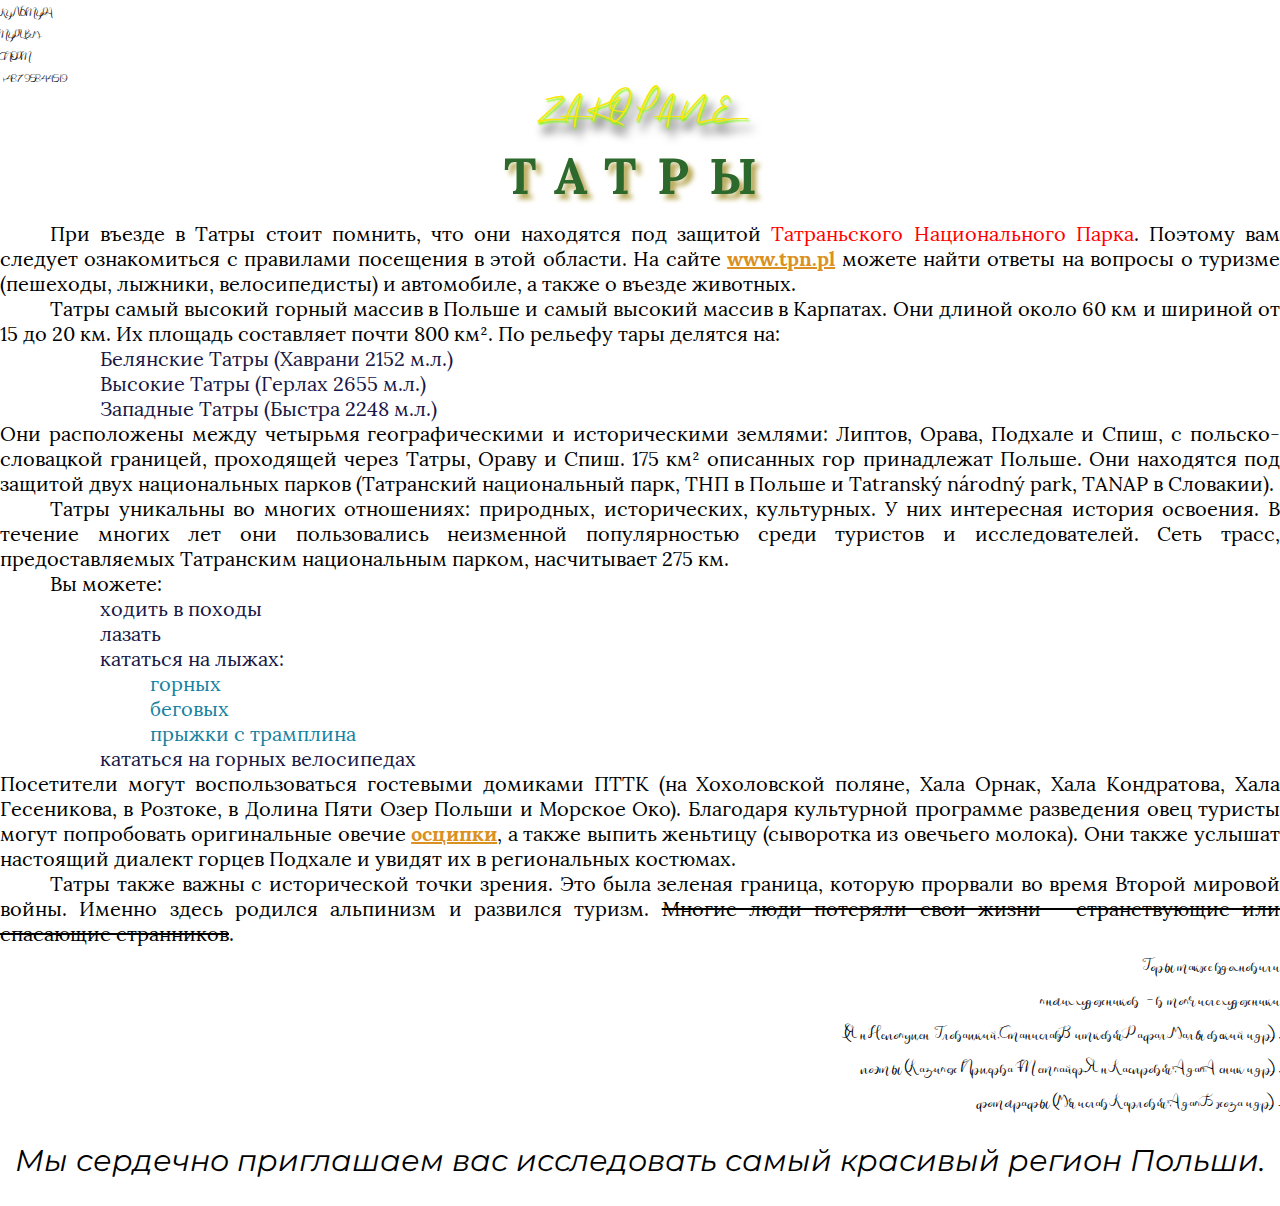
==== index.html @ 994e9b7a "Lesson_4" ====
<!DOCTYPE html>
<html lang="en">
<head>
	<meta charset="UTF-8">
	<meta name="viewport" content="width=device-width, initial-scale=1.0">
	<link rel="stylesheet" href="css/nullstyle_short.css">
	<title>Lesson_4_HW</title>
</head>
<body>
	<header class="header">
		<nav class="menu">
				<ul>
					<li>культура</li>
					<li>туризм</li>
					<li>спорт</li>
				</ul>
		</nav>
		<div class="phone">+48795844519</div>
		<div class="logo">zakopane</div>
	</header>
	<main class="main">
				<div class="title">татры</div>
		<div class="block">
			<p>При въезде в Татры стоит помнить, что они находятся под защитой <span>Татраньского Национального Парка</span>. Поэтому вам следует ознакомиться с правилами посещения в этой области. На сайте <a target="_blank" href="https://tpn.pl/">www.tpn.pl</a> можете найти ответы на вопросы о туризме (пешеходы, лыжники, велосипедисты) и автомобиле, а также о въезде животных.</p>
			<p>Татры самый высокий горный массив в Польше и самый высокий массив в Карпатах. Они длиной около 60 км и шириной от 15 до 20 км. Их площадь составляет почти 800 км². По рельефу тары делятся на: 
				<ul>
					<li>Белянские Татры (Хаврани 2152 м.л.)</li>
					<li>Высокие Татры (Герлах 2655 м.л.)</li>
					<li>Западные Татры (Быстра 2248 м.л.)</li>
				</ul> 
				Они расположены между четырьмя географическими и историческими землями: Липтов, Орава, Подхале и Спиш, с польско-словацкой границей, проходящей через Татры, Ораву и Спиш. 175 км² описанных гор принадлежат Польше. Они находятся под защитой двух национальных парков (Татранский национальный парк, ТНП в Польше и Tatranský národný park, TANAP в Словакии).</p>
			<p>Татры уникальны во многих отношениях: природных, исторических, культурных. У них интересная история освоения. В течение многих лет они пользовались неизменной популярностью среди туристов и исследователей. Сеть трасс, предоставляемых Татранским национальным парком, насчитывает 275 км.</p>
			<p>Вы можете:
				<ul class="block__list">
					<li>ходить в походы</li>
					<li>лазать</li>
					<li>кататься на лыжах:
						<ul>
							<li>горных</li>
							<li>беговых</li>
							<li>прыжки с трамплина</li>
						</ul>
					</li>
					<li>кататься на горных велосипедах</li>
					<li></li>
				</ul>
				 Посетители могут воспользоваться гостевыми домиками ПТТК (на Хохоловской поляне, Хала Орнак, Хала Кондратова, Хала Гесеникова, в Розтоке, в Долина Пяти Озер Польши и Морское Око). Благодаря культурной программе разведения овец туристы могут попробовать оригинальные овечие <a target="_blank" href="https://culture.pl/ru/work/oscypek">осципки</a>, а также выпить женьтицу (сыворотка из овечьего молока). Они также услышат настоящий диалект горцев Подхале и увидят их в региональных костюмах.</p>
			<p>Татры также важны с исторической точки зрения. Это была зеленая граница, которую прорвали во время Второй мировой войны. Именно здесь родился альпинизм и развился туризм. <span class="line__through">Многие люди потеряли свои жизни - странствующие или спасающие странников</span>.</p> 
			<p class="right">Горы также вдохновили <br> многих художников - в том числе художники <br> (Ян Непомуцен Гловацкий, Станислав Виткевич, Рафал Мальчевский и др.), <br> поэты (Казимеж Прцерва-Тетмайер, Ян Каспрович, Адам Асник и др.), <br> фотографы (Мечислав Карлович, Адам Бжоза и др.).</p>
			




		</div>
		<div class="bottom">
			<p>Мы сердечно приглашаем вас исследовать самый красивый регион Польши.</p>
		</div>

	</main>
	<footer class="footer"></footer>
	
</body>
</html>
---- css/nullstyle_short.css ----
@import url("https://fonts.googleapis.com/css2?family=Dancing+Script&family=Montserrat:wght@100;400;700&family=Satisfy&display=swap");

/* Подключаю файлы со шрифтами */

@font-face {
	font-family: "Rapsodie";
	src: url("../fonts/font_R/Rapsodie-Regular.eot");
	src: local("Rapsodie-Regular"), url("../fonts/font_R/Rapsodie-Regular.eot?#iefix") format("embedded-opentype"),
		url("../fonts/font_R/Rapsodie-Regular.woff2") format("woff2"),
		url("../fonts/font_R/Rapsodie-Regular.woff") format("woff"),
		url("../fonts/font_R/Rapsodie-Regular.ttf") format("truetype");
	font-weight: normal;
	font-style: normal;
}

@font-face {
	font-family: "Rapsodie";
	src: url("../fonts/font_R/Rapsodie-BoldItalic.eot");
	src: local("Rapsodie-BoldItalic"), url("../fonts/font_R/Rapsodie-BoldItalic.eot?#iefix") format("embedded-opentype"),
		url("../fonts/font_R/Rapsodie-BoldItalic.woff2") format("woff2"),
		url("../fonts/font_R/Rapsodie-BoldItalic.woff") format("woff"),
		url("../fonts/font_R/Rapsodie-BoldItalic.ttf") format("truetype");
	font-weight: bold;
	font-style: italic;
}

@font-face {
	font-family: "Rapsodie Italic Reverse";
	src: url("../fonts/font_R/Rapsodie-ItalicReverse.eot");
	src: local("Rapsodie-ItalicReverse"),
		url("../fonts/font_R/Rapsodie-ItalicReverse.eot?#iefix") format("embedded-opentype"),
		url("../fonts/font_R/Rapsodie-ItalicReverse.woff2") format("woff2"),
		url("../fonts/font_R/Rapsodie-ItalicReverse.woff") format("woff"),
		url("../fonts/font_R/Rapsodie-ItalicReverse.ttf") format("truetype");
	font-weight: normal;
	font-style: italic;
}

@font-face {
	font-family: "Rapsodie";
	src: url("../fonts/font_R/Rapsodie-SemiBold.eot");
	src: local("Rapsodie SemiBold"), local("Rapsodie-SemiBold"),
		url("../fonts/font_R/Rapsodie-SemiBold.eot?#iefix") format("embedded-opentype"),
		url("../fonts/font_R/Rapsodie-SemiBold.woff2") format("woff2"),
		url("../fonts/font_R/Rapsodie-SemiBold.woff") format("woff"),
		url("../fonts/font_R/Rapsodie-SemiBold.ttf") format("truetype");
	font-weight: 600;
	font-style: normal;
}

@font-face {
	font-family: "Rapsodie";
	src: url("../fonts/font_R/Rapsodie-Italic.eot");
	src: local("Rapsodie-Italic"), url("../fonts/font_R/Rapsodie-Italic.eot?#iefix") format("embedded-opentype"),
		url("../fonts/font_R/Rapsodie-Italic.woff2") format("woff2"),
		url("../fonts/font_R/Rapsodie-Italic.woff") format("woff"),
		url("../fonts/font_R/Rapsodie-Italic.ttf") format("truetype");
	font-weight: normal;
	font-style: italic;
}

@font-face {
	font-family: "Rapsodie";
	src: url("../fonts/font_R/Rapsodie-Bold.eot");
	src: local("Rapsodie-Bold"), url("../fonts/font_R/Rapsodie-Bold.eot?#iefix") format("embedded-opentype"),
		url("../fonts/font_R/Rapsodie-Bold.woff2") format("woff2"),
		url("../fonts/font_R/Rapsodie-Bold.woff") format("woff"),
		url("../fonts/font_R/Rapsodie-Bold.ttf") format("truetype");
	font-weight: bold;
	font-style: normal;
}

/* Подключаю файлы со шрифтами */

@font-face {
	font-family: "Tuesday Night";
	src: url("../fonts/font/TuesdayNight-Regular.eot");
	src: local("Tuesday Night Regular"), local("TuesdayNight-Regular"),
		url("../fonts/font/TuesdayNight-Regular.eot?#iefix") format("embedded-opentype"),
		url("../fonts/font/TuesdayNight-Regular.woff2") format("woff2"),
		url("../fonts/font/TuesdayNight-Regular.woff") format("woff"),
		url("../fonts/font/TuesdayNight-Regular.ttf") format("truetype");
	font-weight: normal;
	font-style: normal;
}

/* Подключаю файлы со шрифтами */

@font-face {
	font-family: "Lora";
	src: url("../fonts/Lora-Bold.woff2") format("woff2"), url("../fonts/Lora-Bold.woff") format("woff");
	font-weight: bold;
	font-style: normal;
	font-display: swap;
}

@font-face {
	font-family: "Lora";
	src: url("../fonts/Lora-Regular.woff2") format("woff2"), url("../fonts/Lora-Regular.woff") format("woff");
	font-weight: normal;
	font-style: normal;
	font-display: swap;
}

@font-face {
	font-family: "Lora";
	src: url("../fonts/Lora-Italic.woff2") format("woff2"), url("../fonts/Lora-Italic.woff") format("woff");
	font-weight: normal;
	font-style: italic;
	font-display: swap;
}

*,
* ::before,
* ::after {
	margin: 0;
	padding: 0;
	border: 0;
}
li {
	list-style: none;
}
a,
a:visited {
	text-decoration: none;
}
a:hover {
	text-decoration: none;
}
h1,
h2,
h3,
h4,
h5,
h6 {
	font-weight: inherit;
	font-size: inherit;
}
img {
	vertical-align: top;
}

body {
	font-family: "Lora";
	font-size: 20px;
}
.header {
	text-transform: uppercase;
}
.menu,
.phone {
	font-family: "Rapsodie";
}
.logo {
	font-family: "Tuesday Night";
	font-weight: 700;
	text-align: center;
	letter-spacing: 10px;
	color: rgb(247, 231, 6);
	text-shadow: 1px 2px 2px rgb(124, 248, 0), 5px 10px 10px rgb(0, 0, 0);
}

.phone {
	white-space: nowrap;
}

a {
	color: #db9121;
	text-decoration: underline;
	font-weight: 700;
}
.main {
	text-align: justify;
}
.title {
	text-align: center;
	text-transform: uppercase;
	font-size: 50px;
	letter-spacing: 20px;
	font-weight: 700;
	color: rgb(45, 105, 45);
	text-shadow: 5px 5px 5px rgb(182, 167, 83);
	line-height: 180%;
}
.block {
	font-family: "Lora";
	text-indent: 50px;
}

.block span {
	color: red;
}

.block__list {
}
.block ul {
	color: rgb(23, 129, 161);
	text-indent: 150px;
}
.block > ul {
	color: rgb(23, 22, 70);
	text-indent: 100px;
}

span.line__through {
	text-decoration: line-through;
	color: black;
}

.right {
	font-family: "Rapsodie";
	font-size: 30px;
	text-align: right;
}
.bottom {
	font-family: Montserrat;
	font-size: 30px;
	text-align: center;
	white-space: nowrap;
	line-height: 300%;
	font-style: italic;
}

.footer {
}
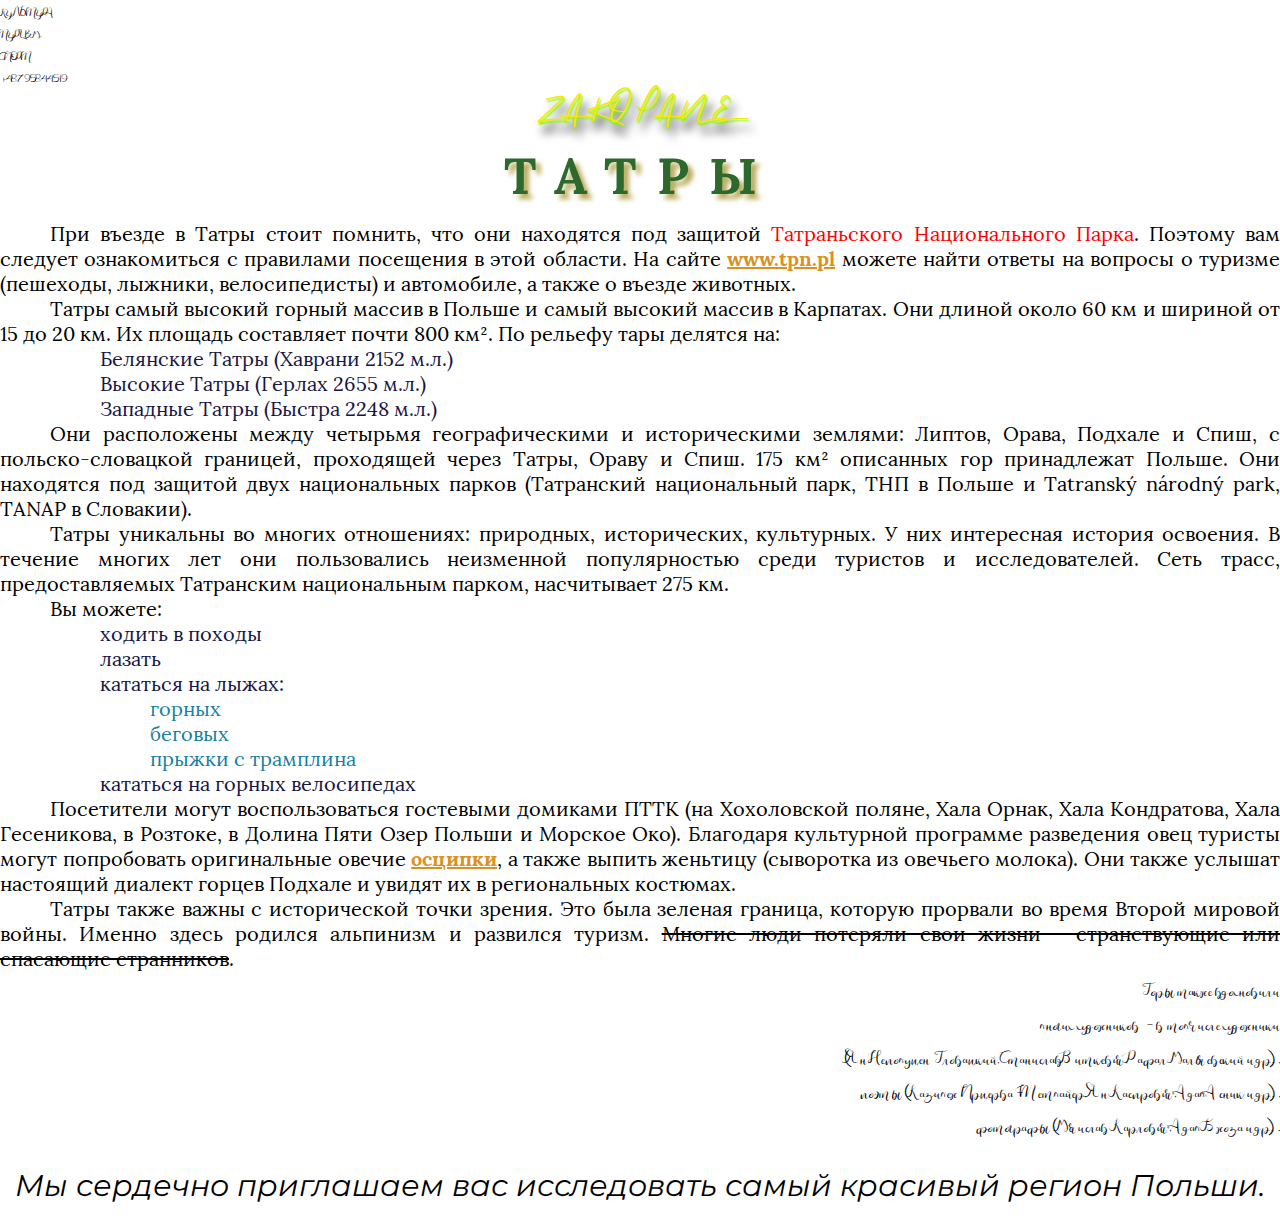
==== commit 14872750: "Add files via upload" ====
--- a/index.html
+++ b/index.html
@@ -1,5 +1,5 @@
 <!DOCTYPE html>
-<html lang="en">
+<html lang="ru">
 <head>
 	<meta charset="UTF-8">
 	<meta name="viewport" content="width=device-width, initial-scale=1.0">
@@ -22,15 +22,16 @@
 				<div class="title">татры</div>
 		<div class="block">
 			<p>При въезде в Татры стоит помнить, что они находятся под защитой <span>Татраньского Национального Парка</span>. Поэтому вам следует ознакомиться с правилами посещения в этой области. На сайте <a target="_blank" href="https://tpn.pl/">www.tpn.pl</a> можете найти ответы на вопросы о туризме (пешеходы, лыжники, велосипедисты) и автомобиле, а также о въезде животных.</p>
-			<p>Татры самый высокий горный массив в Польше и самый высокий массив в Карпатах. Они длиной около 60 км и шириной от 15 до 20 км. Их площадь составляет почти 800 км². По рельефу тары делятся на: 
+			<p>Татры самый высокий горный массив в Польше и самый высокий массив в Карпатах. Они длиной около 60 км и шириной от 15 до 20 км. Их площадь составляет почти 800 км². По рельефу тары делятся на:</p> 
 				<ul>
 					<li>Белянские Татры (Хаврани 2152 м.л.)</li>
 					<li>Высокие Татры (Герлах 2655 м.л.)</li>
 					<li>Западные Татры (Быстра 2248 м.л.)</li>
 				</ul> 
-				Они расположены между четырьмя географическими и историческими землями: Липтов, Орава, Подхале и Спиш, с польско-словацкой границей, проходящей через Татры, Ораву и Спиш. 175 км² описанных гор принадлежат Польше. Они находятся под защитой двух национальных парков (Татранский национальный парк, ТНП в Польше и Tatranský národný park, TANAP в Словакии).</p>
+				<p>Они расположены между четырьмя географическими и историческими землями: Липтов, Орава, Подхале и Спиш, с польско-словацкой границей, проходящей через Татры, Ораву и Спиш. 175 км² описанных гор принадлежат Польше. Они находятся под защитой двух национальных парков (Татранский национальный парк, ТНП в Польше и Tatranský národný park, TANAP в Словакии).
+			</p>
 			<p>Татры уникальны во многих отношениях: природных, исторических, культурных. У них интересная история освоения. В течение многих лет они пользовались неизменной популярностью среди туристов и исследователей. Сеть трасс, предоставляемых Татранским национальным парком, насчитывает 275 км.</p>
-			<p>Вы можете:
+			<p>Вы можете:</p>
 				<ul class="block__list">
 					<li>ходить в походы</li>
 					<li>лазать</li>
@@ -44,7 +45,8 @@
 					<li>кататься на горных велосипедах</li>
 					<li></li>
 				</ul>
-				 Посетители могут воспользоваться гостевыми домиками ПТТК (на Хохоловской поляне, Хала Орнак, Хала Кондратова, Хала Гесеникова, в Розтоке, в Долина Пяти Озер Польши и Морское Око). Благодаря культурной программе разведения овец туристы могут попробовать оригинальные овечие <a target="_blank" href="https://culture.pl/ru/work/oscypek">осципки</a>, а также выпить женьтицу (сыворотка из овечьего молока). Они также услышат настоящий диалект горцев Подхале и увидят их в региональных костюмах.</p>
+				 <p>Посетители могут воспользоваться гостевыми домиками ПТТК (на Хохоловской поляне, Хала Орнак, Хала Кондратова, Хала Гесеникова, в Розтоке, в Долина Пяти Озер Польши и Морское Око). Благодаря культурной программе разведения овец туристы могут попробовать оригинальные овечие <a target="_blank" href="https://culture.pl/ru/work/oscypek">осципки</a>, а также выпить женьтицу (сыворотка из овечьего молока). Они также услышат настоящий диалект горцев Подхале и увидят их в региональных костюмах.
+			</p>
 			<p>Татры также важны с исторической точки зрения. Это была зеленая граница, которую прорвали во время Второй мировой войны. Именно здесь родился альпинизм и развился туризм. <span class="line__through">Многие люди потеряли свои жизни - странствующие или спасающие странников</span>.</p> 
 			<p class="right">Горы также вдохновили <br> многих художников - в том числе художники <br> (Ян Непомуцен Гловацкий, Станислав Виткевич, Рафал Мальчевский и др.), <br> поэты (Казимеж Прцерва-Тетмайер, Ян Каспрович, Адам Асник и др.), <br> фотографы (Мечислав Карлович, Адам Бжоза и др.).</p>
 			
